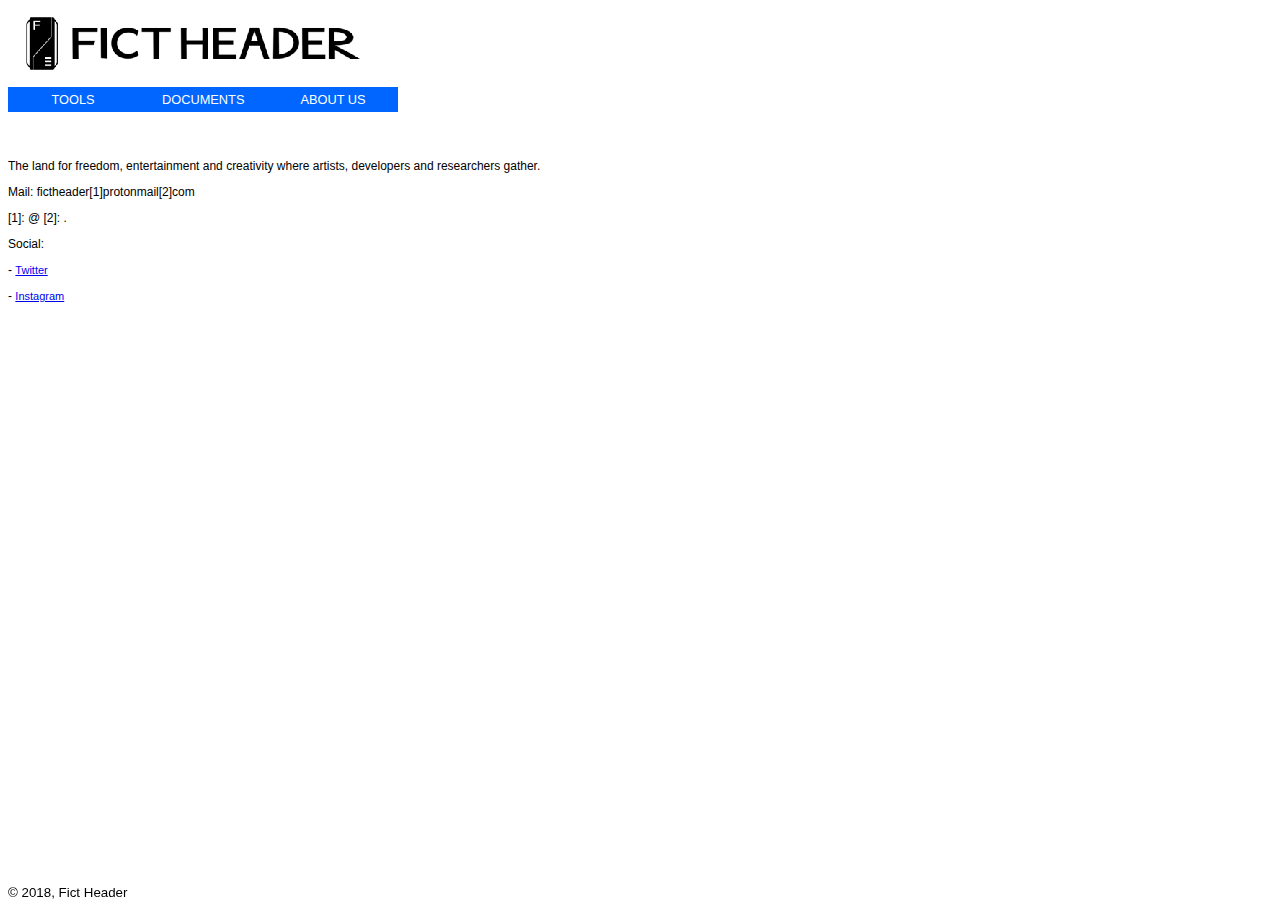
==== about/index.html @ 550cef08 "Changed font" ====
<html>

<head>
  <link rel="stylesheet" type="text/css" href="../common.css">
  <style>
    body {
      background-color: white;
      background-size: cover;
      background-repeat: no-repeat;
      font-family: helvetica;
    }

    #about-us {
      font-size: 12px;
      margin-top: 80px;
    }

    #social-link a {
      font-size: 11px;
    }

    footer {
      position: fixed;
      bottom: 0;
      width: 100%;
      display: block;
      color: black;
    }
  </style>
</head>

<body>
  <meta name="viewport" content="width=device-width" charset="utf-8">
  <div id="fict-logo">
    <a href="https://fictheader.github.io">
    <img src="../images/combined_black.png" alt="logo" height=8%>
  </a>
  </div>

  <div class="button-group">
    <button onclick="window.location='https://fictheader.github.io/tools';" class="button">TOOLS</button>
    <button onclick="window.location='https://fictheader.github.io/documents/index.html';" class="button">DOCUMENTS</button>
    <button onclick="window.location='.';" class="button">ABOUT US</button>
  </div>

  <div id=about-us>
    <p>The land for freedom, entertainment and creativity where artists, developers and researchers gather. </p>
    <p>Mail: fictheader[1]protonmail[2]com</p>
    <p>[1]: @ [2]: .</p>
    <p>Social:</p>
    <div id="social-link">
      <p>- <a href="https://twitter.com/fictheader">Twitter</a> </p>
      <p>- <a href="https://www.instagram.com/fictheader">Instagram</a> </p>
    </div>

  </div>

</body>

<footer>
  <small>&copy; 2018, Fict Header</small>
</footer>

</html>
---- common.css ----
.button-group {
      margin-top: 8px;
    }

    .button-group button {
      background-color: #0066FF;
      border: none;
      width: 130px;
      color: white;
      padding: 5px 24px;
      cursor: pointer;
      float: left;
      font-size: 80%;
    }

    #fict-logo img {
      image-rendering: pixelated;
    }
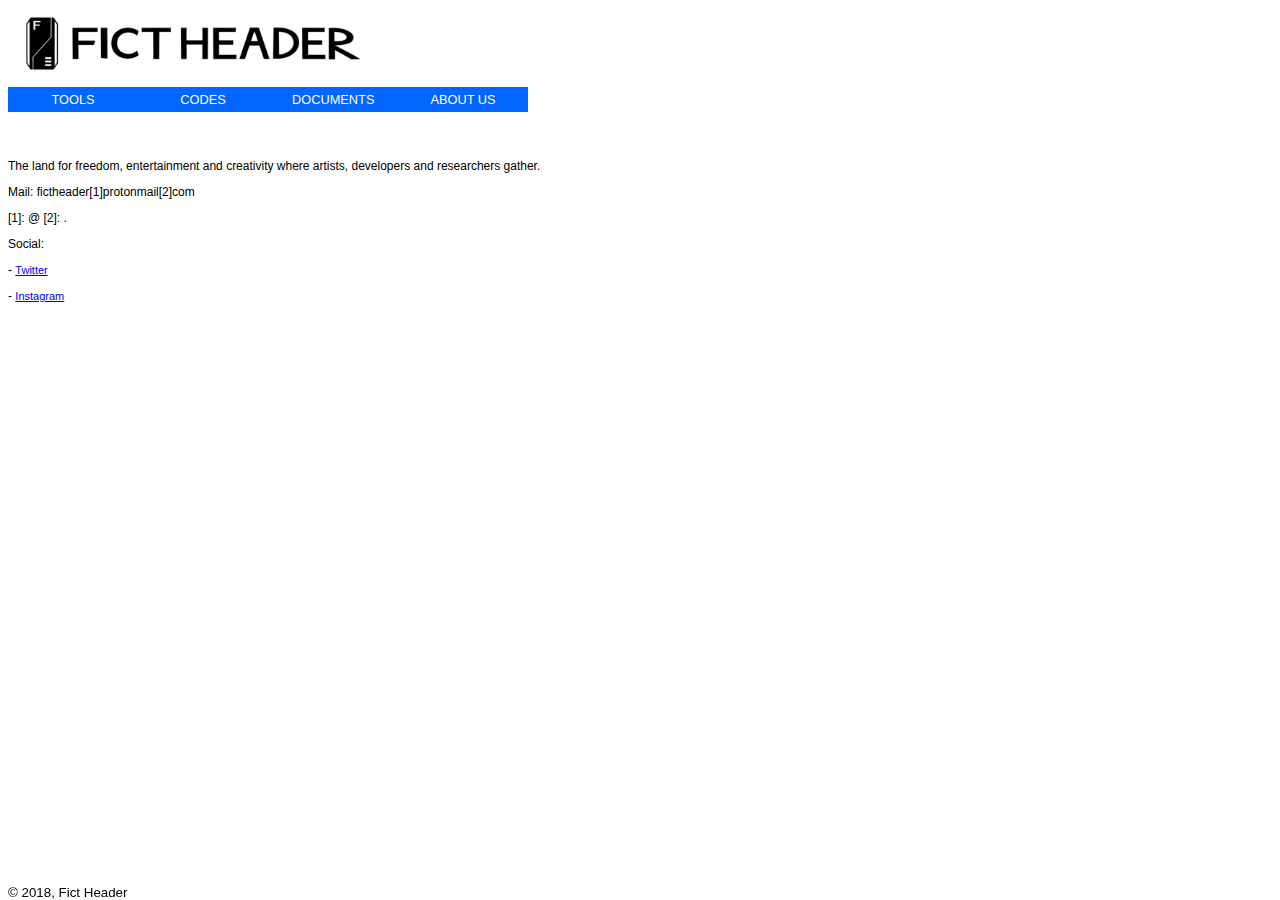
==== commit 28b7fbf8: "Updated an about page" ====
--- a/about/index.html
+++ b/about/index.html
@@ -39,6 +39,7 @@
 
   <div class="button-group">
     <button onclick="window.location='https://fictheader.github.io/tools';" class="button">TOOLS</button>
+    <button onclick="window.location='https://fictheader.github.io/codes';" class="button">CODES</button>
     <button onclick="window.location='https://fictheader.github.io/documents/index.html';" class="button">DOCUMENTS</button>
     <button onclick="window.location='.';" class="button">ABOUT US</button>
   </div>
--- a/common.css
+++ b/common.css
@@ -12,7 +12,3 @@
       float: left;
       font-size: 80%;
     }
-
-    #fict-logo img {
-      image-rendering: pixelated;
-    }
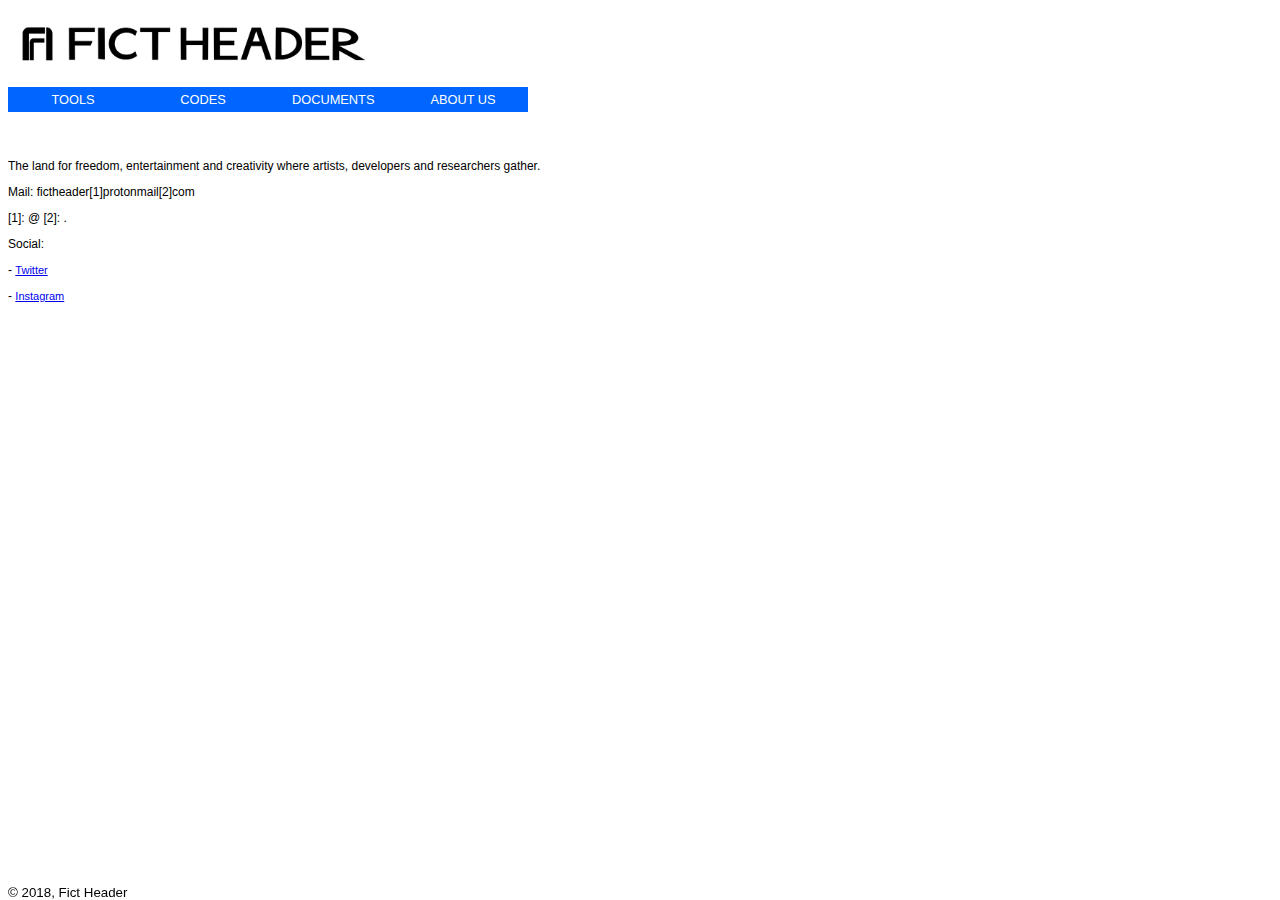
==== commit d31c4317: "Add initial-scale" ====
--- a/about/index.html
+++ b/about/index.html
@@ -30,7 +30,7 @@
 </head>
 
 <body>
-  <meta name="viewport" content="width=device-width" charset="utf-8">
+  <meta name="viewport" content="width=device-width, initial-scale=1" charset="utf-8">
   <div id="fict-logo">
     <a href="https://fictheader.github.io">
     <img src="../images/combined_black.png" alt="logo" height=8%>
@@ -41,7 +41,7 @@
     <button onclick="window.location='https://fictheader.github.io/tools';" class="button">TOOLS</button>
     <button onclick="window.location='https://fictheader.github.io/codes';" class="button">CODES</button>
     <button onclick="window.location='https://fictheader.github.io/documents/index.html';" class="button">DOCUMENTS</button>
-    <button onclick="window.location='.';" class="button">ABOUT US</button>
+    <button onclick="window.location='https://fictheader.github.io/about';" class="button">ABOUT US</button>
   </div>
 
   <div id=about-us>
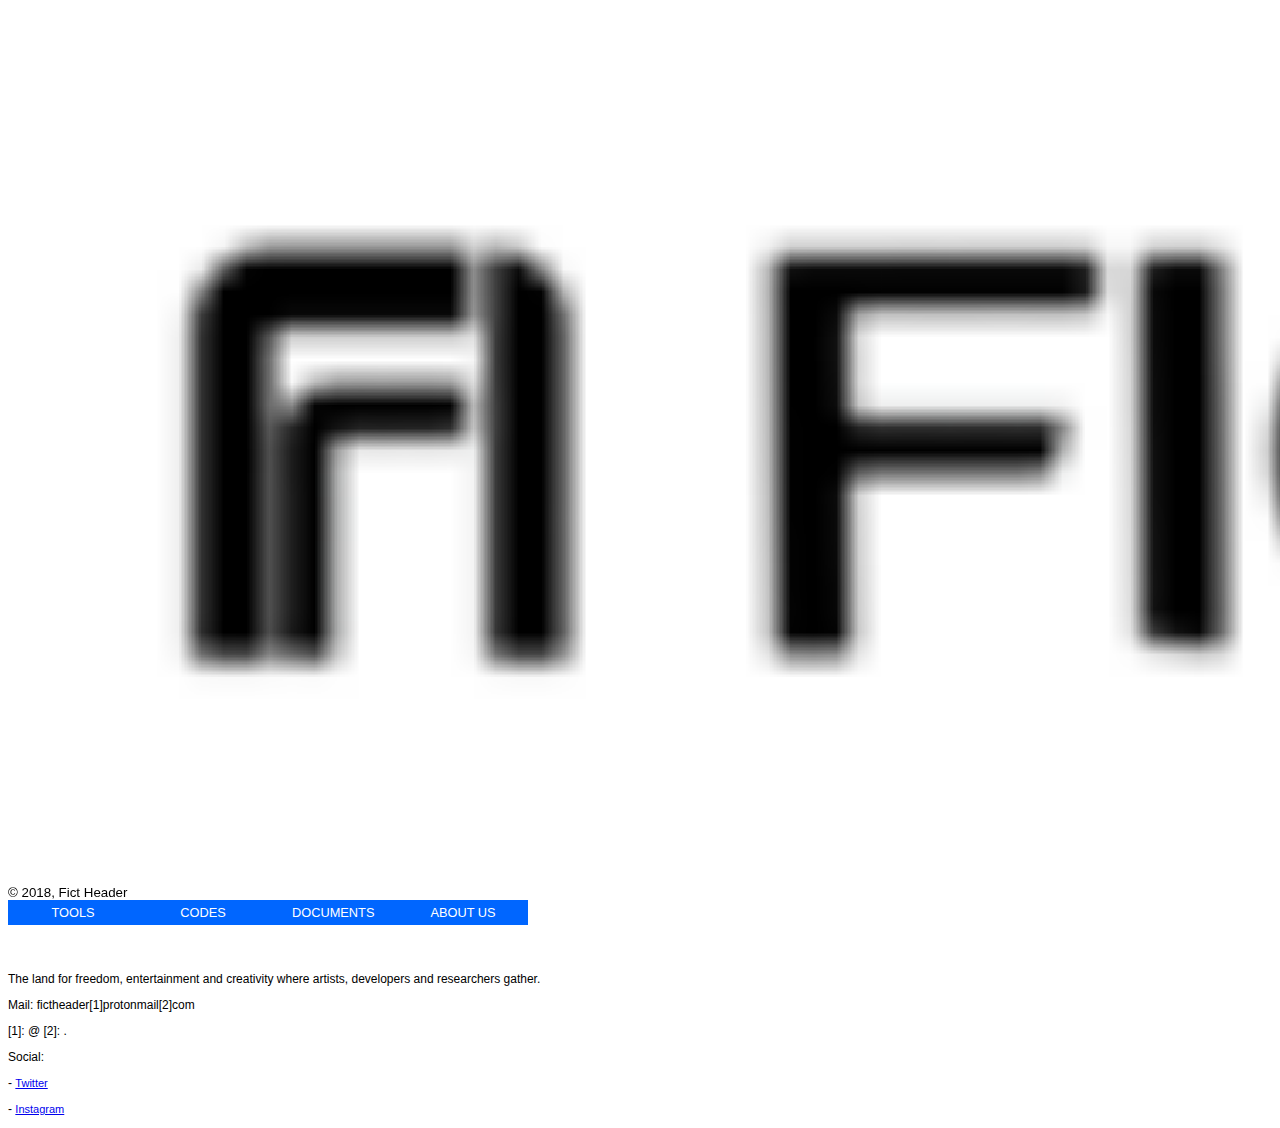
==== commit 8f5a9808: "Change CSS" ====
--- a/about/index.html
+++ b/about/index.html
@@ -33,7 +33,7 @@
   <meta name="viewport" content="width=device-width, initial-scale=1" charset="utf-8">
   <div id="fict-logo">
     <a href="https://fictheader.github.io">
-    <img src="../images/combined_black.png" alt="logo" height=8%>
+    <img src="../images/combined_black.png" alt="logo" height=100%>
   </a>
   </div>
 
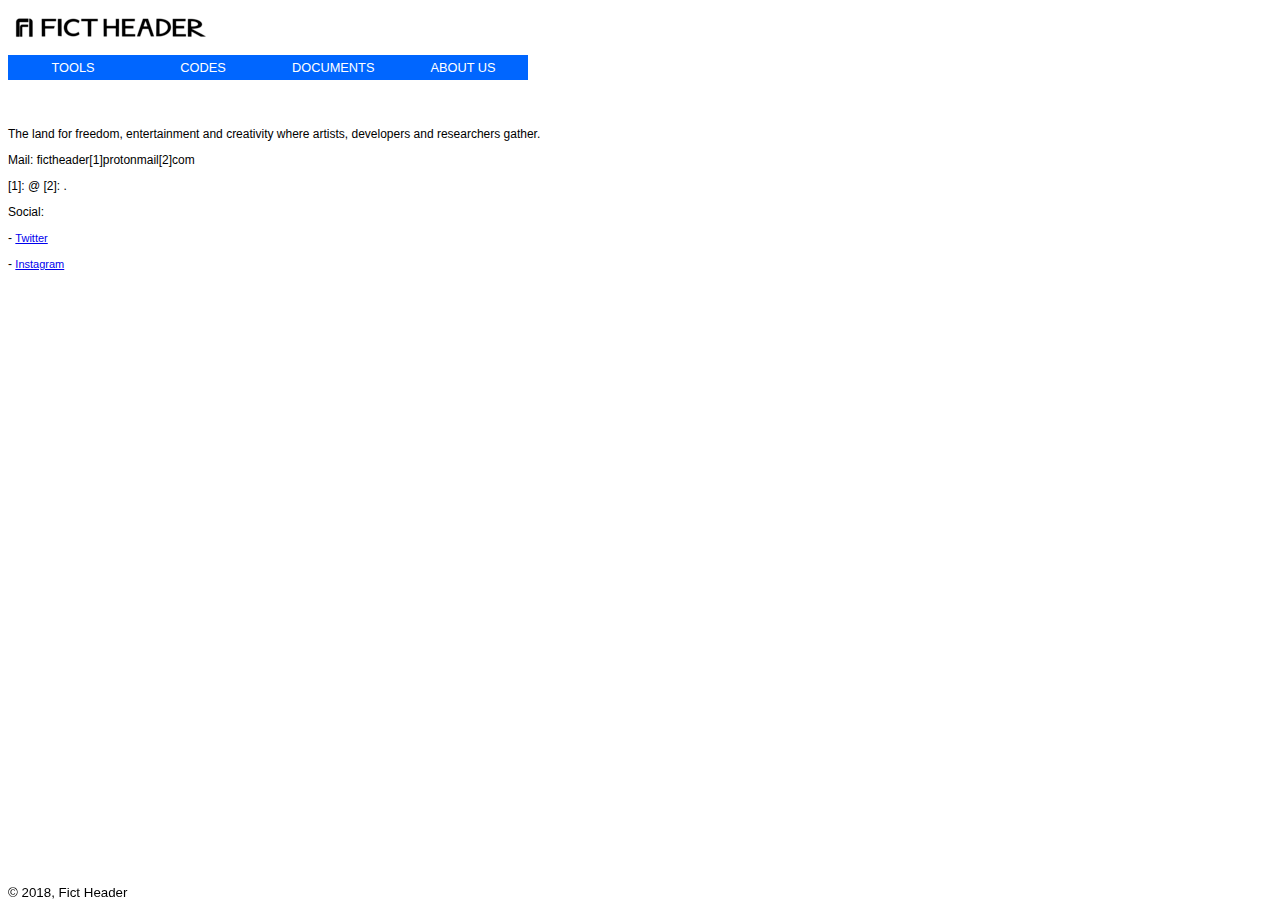
==== commit 2e274d9f: "Fix" ====
--- a/about/index.html
+++ b/about/index.html
@@ -33,7 +33,7 @@
   <meta name="viewport" content="width=device-width, initial-scale=1" charset="utf-8">
   <div id="fict-logo">
     <a href="https://fictheader.github.io">
-    <img src="../images/combined_black.png" alt="logo" height=100%>
+    <img src="../images/combined_black.png" alt="logo">
   </a>
   </div>
 
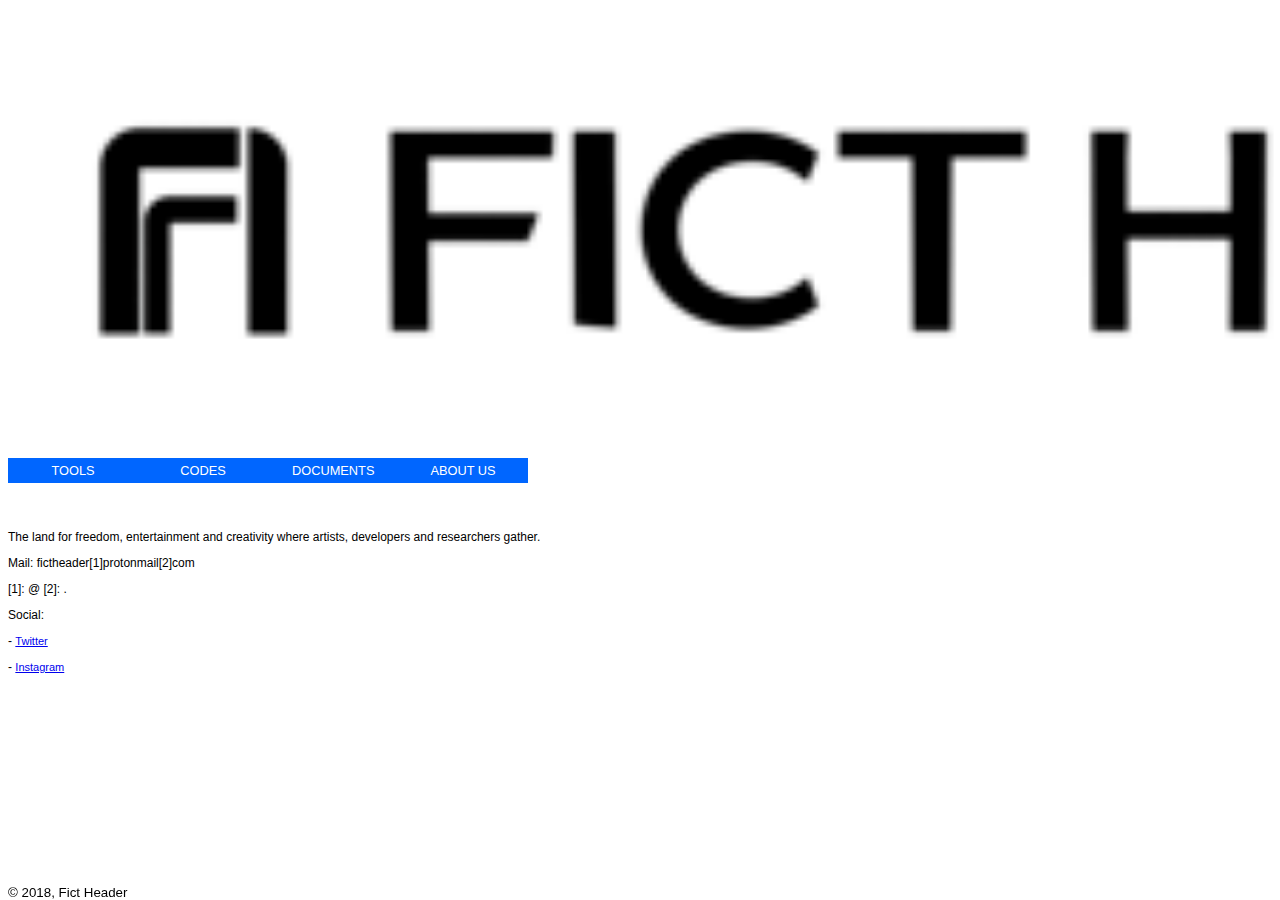
==== commit f7ff6937: "Change heights" ====
--- a/about/index.html
+++ b/about/index.html
@@ -33,7 +33,7 @@
   <meta name="viewport" content="width=device-width, initial-scale=1" charset="utf-8">
   <div id="fict-logo">
     <a href="https://fictheader.github.io">
-    <img src="../images/combined_black.png" alt="logo">
+    <img src="../images/combined_black.png" alt="logo" height=50%>
   </a>
   </div>
 
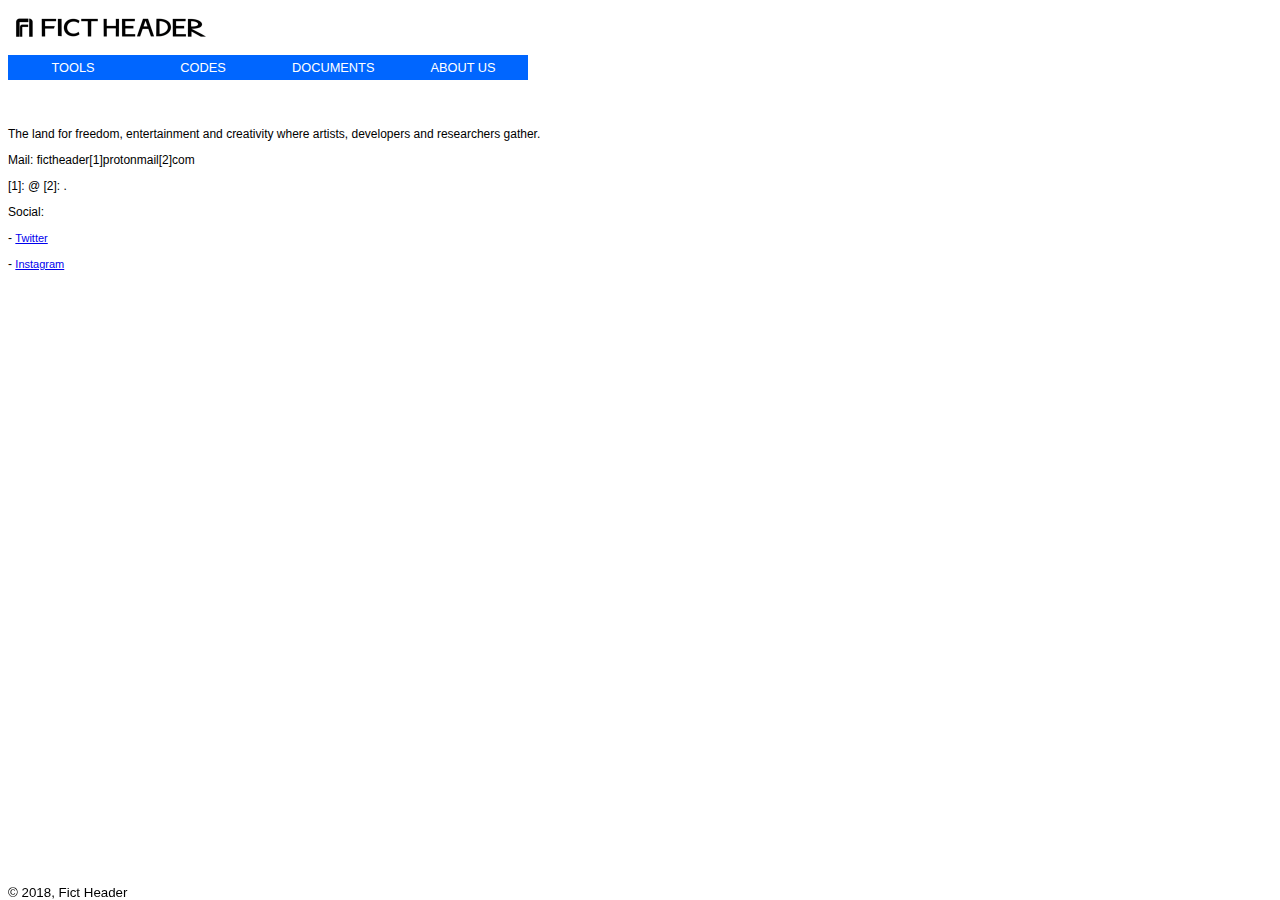
==== commit a7617bea: "Change CSS" ====
--- a/about/index.html
+++ b/about/index.html
@@ -33,7 +33,7 @@
   <meta name="viewport" content="width=device-width, initial-scale=1" charset="utf-8">
   <div id="fict-logo">
     <a href="https://fictheader.github.io">
-    <img src="../images/combined_black.png" alt="logo" height=50%>
+    <img src="../images/combined_black.png" alt="logo" width="205px">
   </a>
   </div>
 
